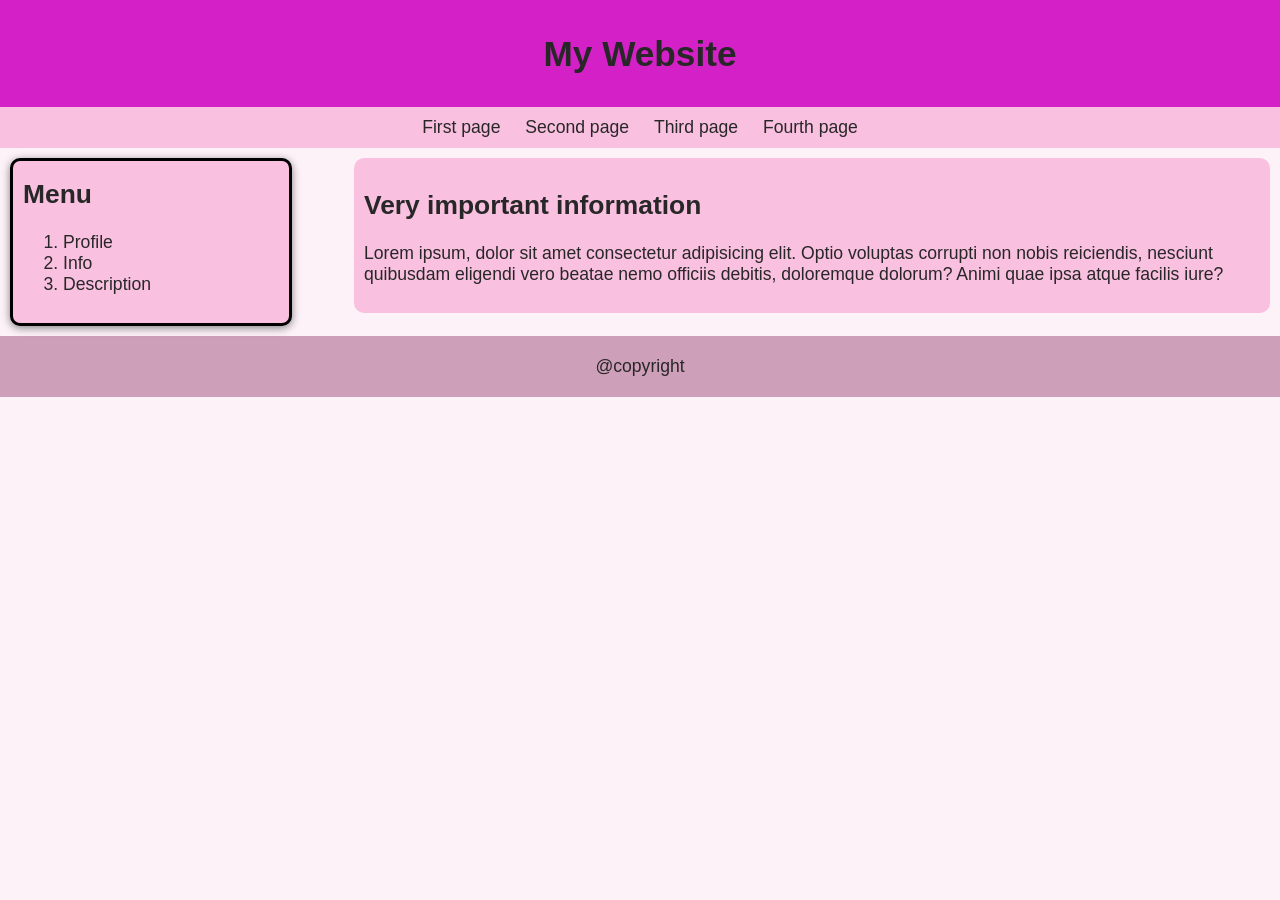
==== task2.html @ 35b951a4 "final commit" ====
<!DOCTYPE html>
<html lang="en">
<head>
    <meta charset="UTF-8">
    <meta name="viewport" content="width=device-width, initial-scale=1.0">
    <title>My Website</title>
    <link rel="icon" type="image/png" href="icon.png">
    <link rel="stylesheet" href="task2.css">
</head>
<body>
    <!-- Header -->
    <div class="header">
        <h1>My Website</h1>
    </div>

    <!-- Navigation Bar -->
    <div class="nav-bar">
        <ul>
            <li><a href="/index.html">First page</a></li>
            <li><a href="/task2.html">Second page</a></li>
            <li><a href="/exercise1/task3.html">Third page</a></li>
            <li><a href="#">Fourth page</a></li>
        </ul>
    </div>

    <!-- Side Bar Menu -->
    <div class="side-bar-menu">
        <h2>Menu</h2>
        <ol>
            <li>Profile</li>
            <li>Info</li>
            <li>Description</li>
        </ol>
    </div>

    <!-- Aside Content -->
    <div class="aside-content">
        <h2>Very important information</h2>
        <p>Lorem ipsum, dolor sit amet consectetur adipisicing elit. Optio voluptas corrupti non nobis reiciendis, nesciunt quibusdam eligendi vero beatae nemo officiis debitis, doloremque dolorum? Animi quae ipsa atque facilis iure?</p>
    </div>

    <!-- Footer -->
    <div class="footer">
        <a href="/index.html">@copyright</a>
    </div>
</body>
</html>
---- task2.css ----
body {
    margin: 0;
    background-color: #fdf2f8;
    font-family: Arial, sans-serif;
    font-size: 1.1em;
    color: #282728;
}

.header {
    background-color: #d321c7;
    text-align: center;
    padding: 10px;
}

.nav-bar {
    background-color: #f9c0df;
    text-align: center;
    padding: 10px;
}

.nav-bar ul {
    margin: 0;
    list-style-type: none;
    padding: 0;
}

.nav-bar li {
    display: inline;
    margin: 10px;
}

.side-bar-menu {
    background-color: #f9c0df;
    border: 3px solid black;
    border-radius: 10px;
    margin: 10px;
    padding: 10px;
    width: 20%;
    float: left;
    box-shadow: 0 2px 8px gray;
}

.side-bar-menu h2 {
    margin-top: 8px;
}

.aside-content {
    background-color: #f9c0df;
    border-radius: 10px;
    padding: 10px;
    margin: 10px;
    width: 70%;
    float: right;
}

.footer {
    background-color: #ce9fb9;
    text-align: center;
    padding: 20px;
    clear: both;
}

a {
    text-decoration: none;
    color: #282728;
}

a:hover {
    color: #d2c9ce;
}
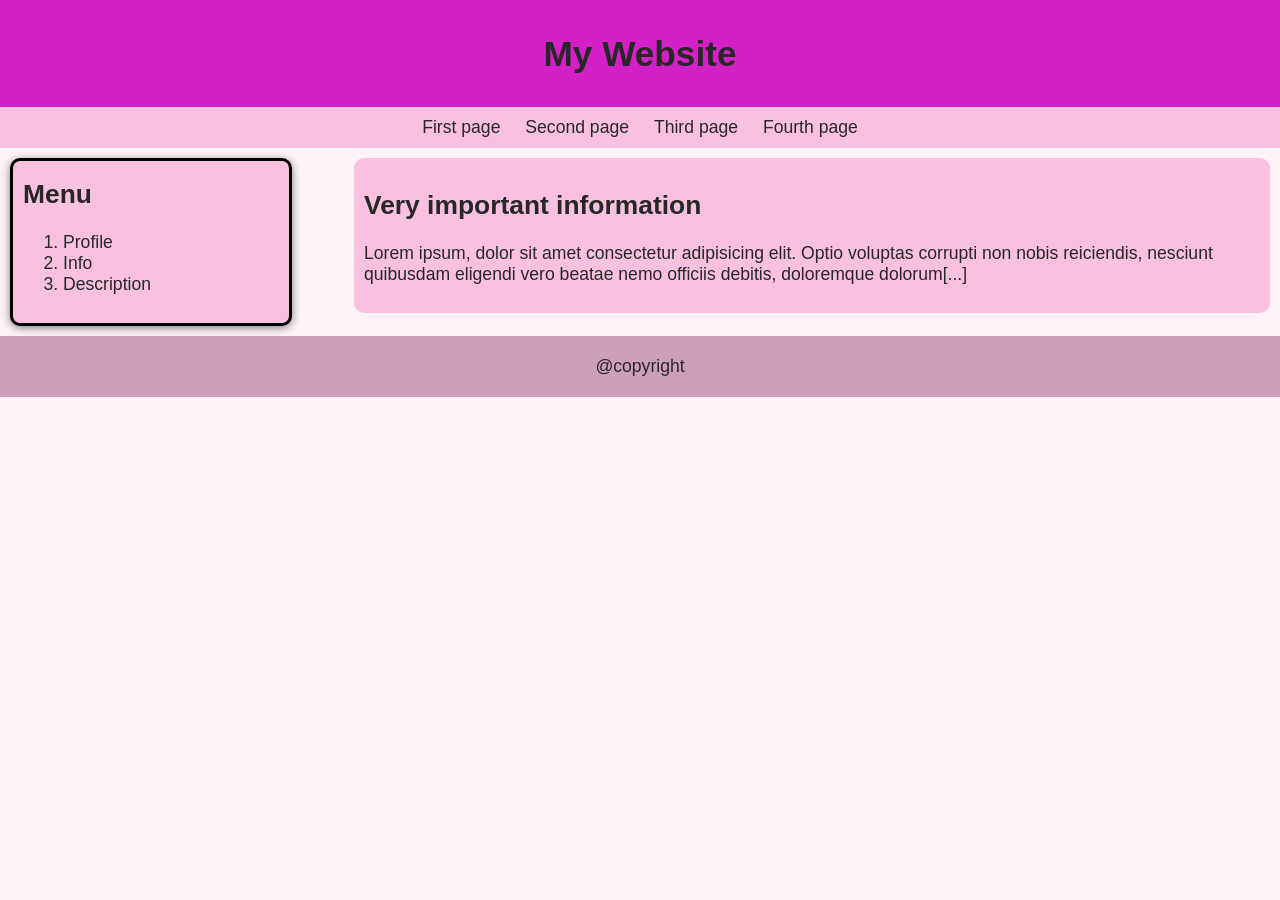
==== commit 3f7cb108: "Fix: Change absolute paths to relative paths for GitHub Pages" ====
--- a/task2.html
+++ b/task2.html
@@ -16,9 +16,9 @@
     <!-- Navigation Bar -->
     <div class="nav-bar">
         <ul>
-            <li><a href="/index.html">First page</a></li>
-            <li><a href="/task2.html">Second page</a></li>
-            <li><a href="/exercise1/task3.html">Third page</a></li>
+            <li><a href="index.html">First page</a></li>
+            <li><a href="task2.html">Second page</a></li>
+            <li><a href="exercise1/task3.html">Third page</a></li>
             <li><a href="#">Fourth page</a></li>
         </ul>
     </div>
@@ -36,12 +36,12 @@
     <!-- Aside Content -->
     <div class="aside-content">
         <h2>Very important information</h2>
-        <p>Lorem ipsum, dolor sit amet consectetur adipisicing elit. Optio voluptas corrupti non nobis reiciendis, nesciunt quibusdam eligendi vero beatae nemo officiis debitis, doloremque dolorum? Animi quae ipsa atque facilis iure?</p>
+        <p>Lorem ipsum, dolor sit amet consectetur adipisicing elit. Optio voluptas corrupti non nobis reiciendis, nesciunt quibusdam eligendi vero beatae nemo officiis debitis, doloremque dolorum[...]
     </div>
 
     <!-- Footer -->
     <div class="footer">
-        <a href="/index.html">@copyright</a>
+        <a href="index.html">@copyright</a>
     </div>
 </body>
-</html>+</html>
